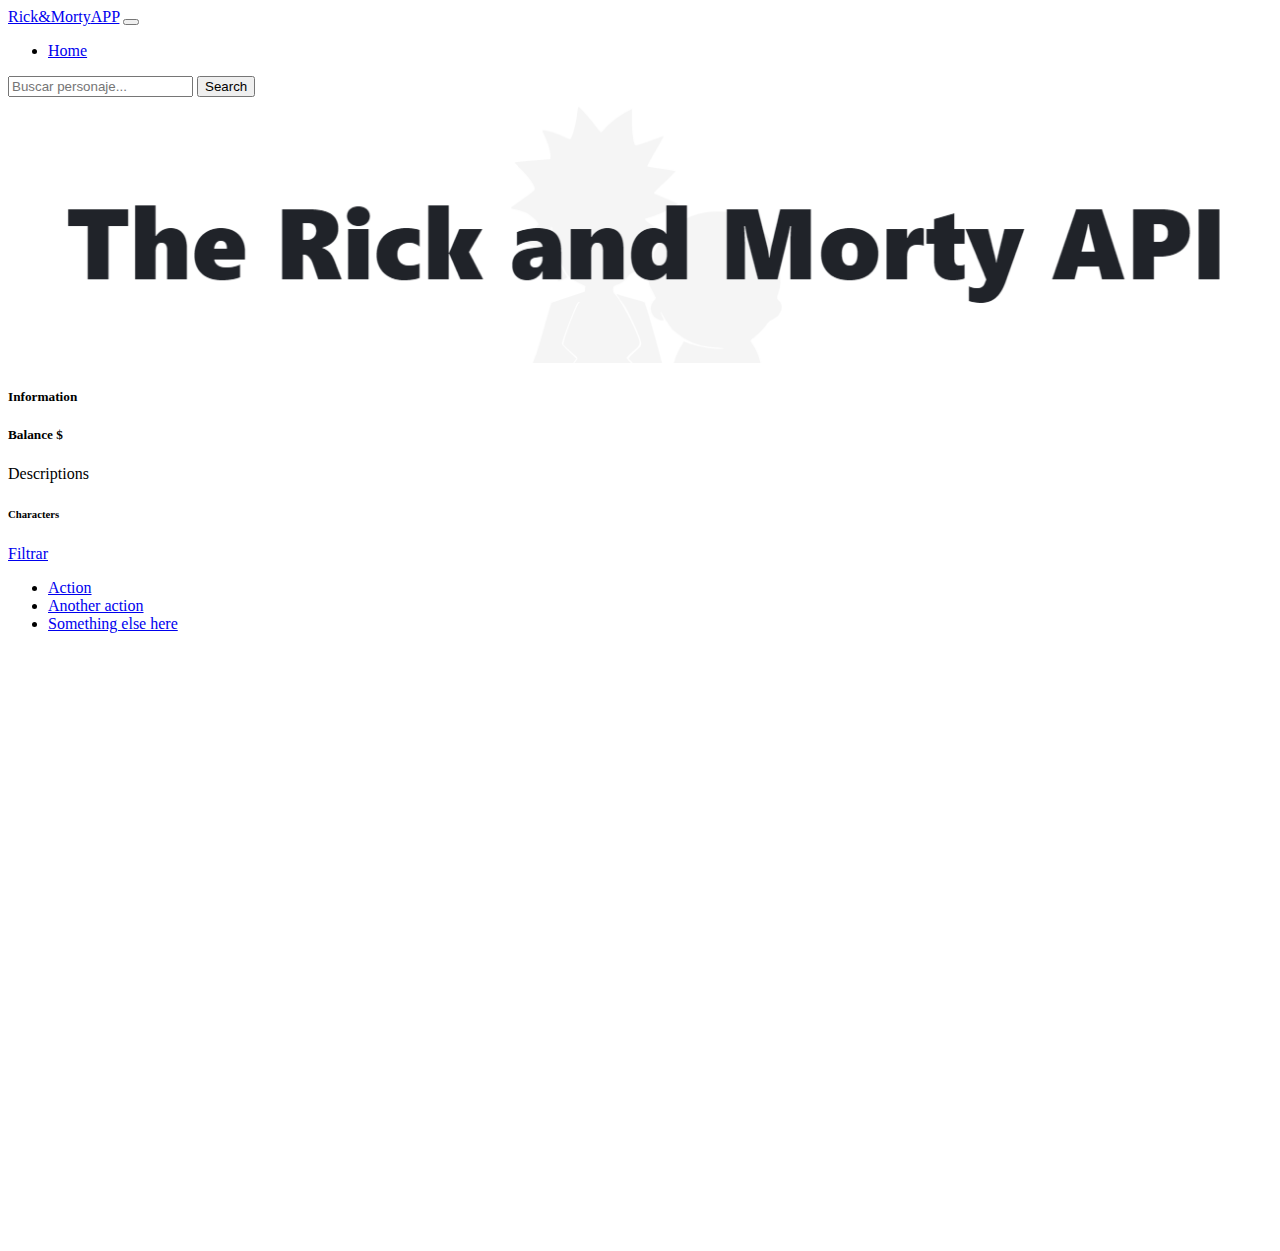
==== index.html @ 8a682eea "feat: primer diseño del front" ====
<!DOCTYPE html>
<html lang="en">
<head>
    <meta charset="UTF-8">
    <meta http-equiv="X-UA-Compatible" content="IE=edge">
    <meta name="viewport" content="width=device-width, initial-scale=1.0">
    <link href="https://cdn.jsdelivr.net/npm/bootstrap@5.1.3/dist/css/bootstrap.min.css" rel="stylesheet" integrity="sha384-1BmE4kWBq78iYhFldvKuhfTAU6auU8tT94WrHftjDbrCEXSU1oBoqyl2QvZ6jIW3" crossorigin="anonymous">
    <link rel="stylesheet" href="./assets/css/index.css">
    <title>Page principal</title>
</head>
<body>
    <header>
        <nav class="navbar navbar-expand-md navbar-dark fixed-top bg-dark">
            <div class="container-fluid">
              <a class="navbar-brand" href="#">Rick&Morty<span class="text-danger">APP</span></a>
              <button class="navbar-toggler" type="button" data-bs-toggle="collapse" data-bs-target="#navbarCollapse" aria-controls="navbarCollapse" aria-expanded="false" aria-label="Toggle navigation">
                <span class="navbar-toggler-icon"></span>
              </button>
              <div class="collapse navbar-collapse" id="navbarCollapse">
                <ul class="navbar-nav me-auto mb-2 mb-md-0">
                  <li class="nav-item">
                    <a class="nav-link active" aria-current="page" href="/home.html">Home</a>
                  </li>                
                </ul>
                <form class="d-flex">
                  <input class="form-control me-2" id="search" type="text" placeholder="Buscar personaje...">
                  <button class="btn btn-outline-success" type="submit">Search</button>
                </form>
              </div>
            </div>
          </nav>
    </header>
    <section>
      <div class="container">
        <img src="./assets/media/backgroundimage.png" alt="">
      </div>
    </section>
    <!-- <input type="text" id="inputSearch" class="form-control-lg" placeholder="Search...."> -->
    <section class="py-5 bg-light">
      <div class="container">
          <div class="row g-3">
              <div class="col">
                  <div class="card shadow-sm">
                      <!--<svg class="bd-placeholder-img card-img-top" width="100%" height="225" xmlns="http://www.w3.org/2000/svg" role="img" aria-label="Placeholder: Thumbnail" preserveAspectRatio="xMidYMid slice" focusable="false">
            <title>Placeholder</title>
            <rect width="100%" height="100%" fill="#55595c"></rect><text id="userName" x="50%" y="50%" fill="#eceeef"
              dy=".3em">Nombre usuario</text>
          </svg>-->
          <div class="card">
              <h5 class="card-header">Information</h5> 
              <div class="card-body">
                <h5 class="card-title text-muted ">Balance $</h5>
                <p class="card-text">Descriptions</p>
              </div>
            </div> 
           
            <div class="card text-center">
              <div class="card-header"><h6>Characters </h6>
             <div class="dropdown">
              <a class="btn btn-secondary dropdown-toggle" href="#" role="button" id="dropdownMenuLink" data-bs-toggle="dropdown" aria-expanded="false">
                Filtrar
                </a>                
              <ul class="dropdown-menu " aria-labelledby="dropdownMenuLink">
                <li><a class="dropdown-item" href="#">Action</a></li>
                <li><a class="dropdown-item" href="#">Another action</a></li>
                <li><a class="dropdown-item" href="#">Something else here</a></li>
              </ul>
            </div>                              
              </div>
              <div class="card-body">
               <main id="container-pokemons" class="pokemon-list">
            <!-- 
            <div class="center">
                <img class="icon-region" src="./assets/media/img/pokeball.png" alt="imagen pokedex">
                <br />
                <span>Bulbasaur</span>
            </div> 
            -->
              </main> 
                            
              </div>            
              </div>                  
                  </div>
                  </div>
                  </div>
              </div>
          </div>
      </div>
  </section>  
                          
</body>
<script defer src="./assets/js/index.js"></script>
<script src="https://cdn.jsdelivr.net/npm/@popperjs/core@2.10.2/dist/umd/popper.min.js" integrity="sha384-7+zCNj/IqJ95wo16oMtfsKbZ9ccEh31eOz1HGyDuCQ6wgnyJNSYdrPa03rtR1zdB" crossorigin="anonymous"></script>
<script src="https://cdn.jsdelivr.net/npm/bootstrap@5.1.3/dist/js/bootstrap.min.js" integrity="sha384-QJHtvGhmr9XOIpI6YVutG+2QOK9T+ZnN4kzFN1RtK3zEFEIsxhlmWl5/YESvpZ13" crossorigin="anonymous"></script>
</html>
---- assets/css/index.css ----
/* .card {
  box-shadow: 0 1px 3px black, 0 1px 3px rgb(0, 0, 0.24);
  box-sizing: border-box;
  margin: 10px 0;
  background-color: beige;
  max-width: 529px;
  transition: all 0.2 ease-out;
  cursor: pointer;
  opacity: 0.7;
} */

.container{
  max-width: 1400px;
}
img{
    width: 100%;    
}
.card-inner{
    padding: 10px;
}
/* .container {
  display: grid;
  grid-template-areas: "header"
      "section"
      "section"
      "main"
      "footer"
  ;
} */
.pokemon-list {
  display: grid;
  grid-template-areas: "div div div div div div"
      "div div div div div div";
  height: 50vh;
  padding: 8vh;
  overflow-y: scroll;
  /* border: 1px solid rgb(0, 0, 0); */
}
.icon-region {
  width: 40px;
  height: 40px;
}
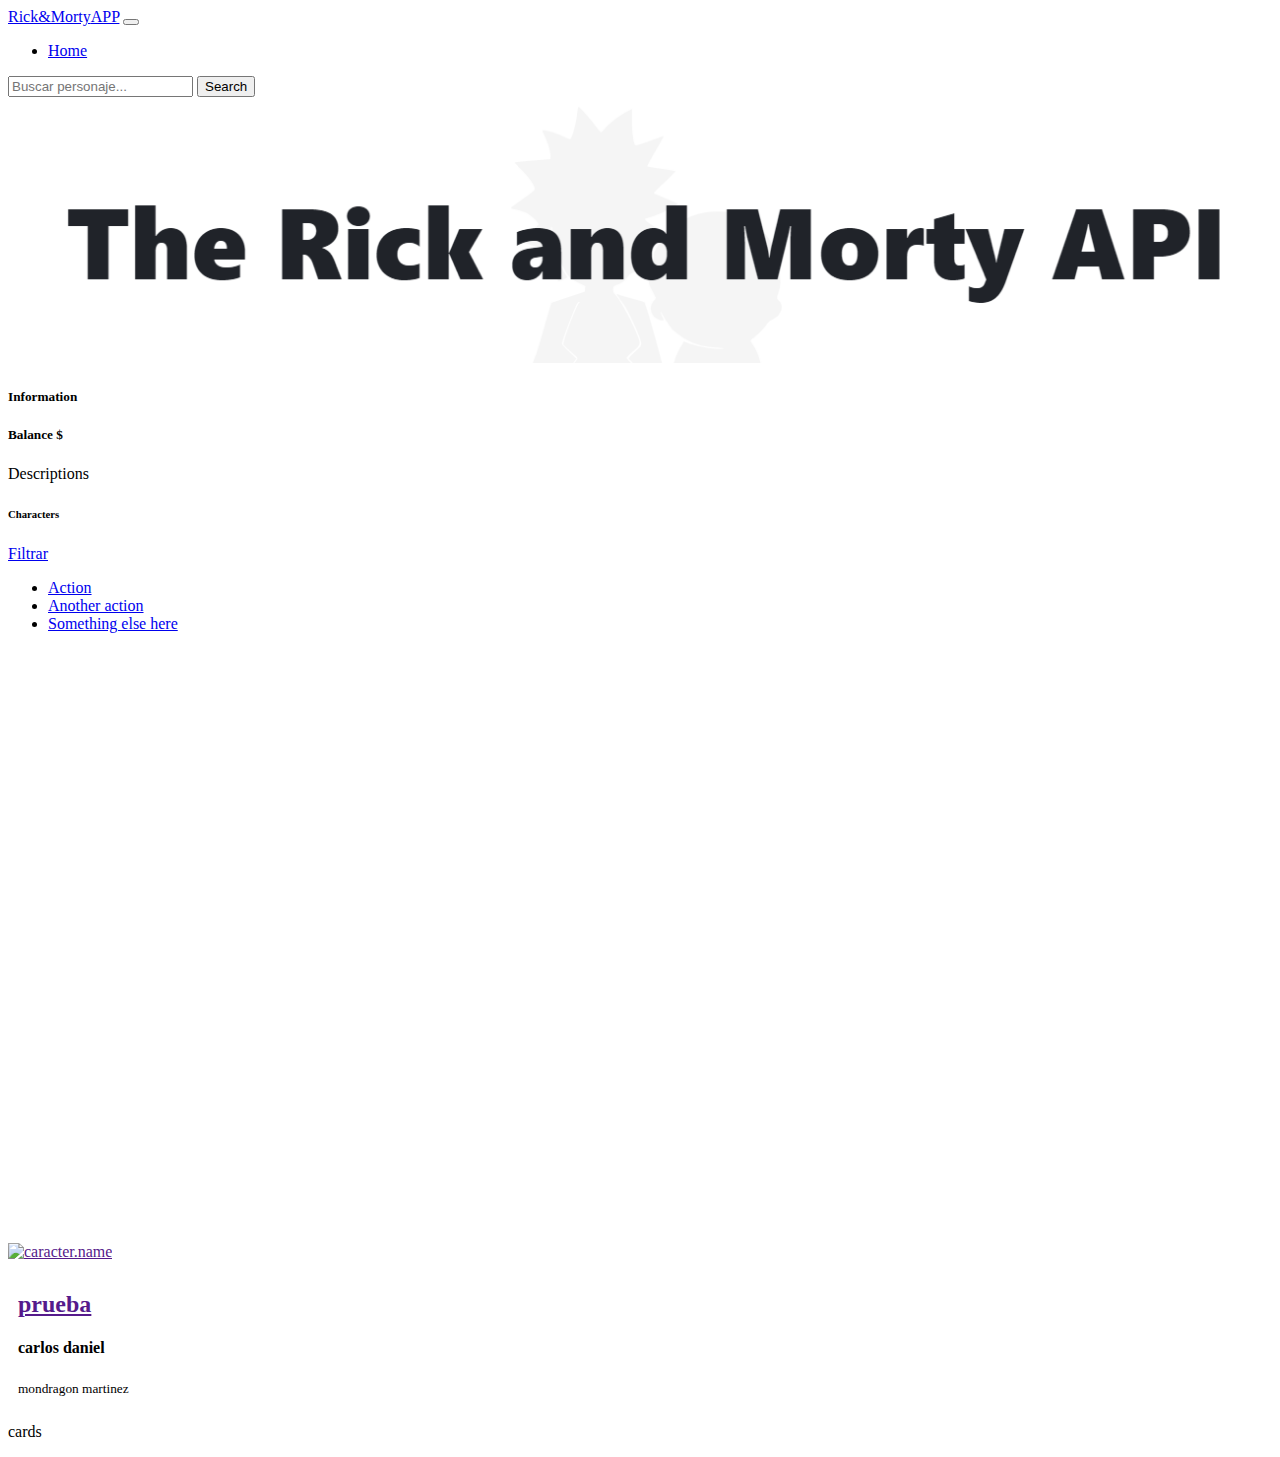
==== commit bcb54676: "feat: primer diseño del front penultima fase" ====
--- a/index.html
+++ b/index.html
@@ -87,6 +87,42 @@
           </div>
       </div>
   </section>  
+  
+  <section class="container">
+    <div class="row">
+      <div class="col-xs-12 col-sm-6 col-md-4">
+        <div class="card">
+          <div class="image">
+            <a href="">
+              <img src="https://static.wikia.nocookie.net/rick-y-morty-espanol/images/c/c3/Morty_Smith.png/revision/latest?cb=20170401054950&path-prefix=es" alt="caracter.name" class="card-img-top" />
+            </a>
+          </div>
+          <div class="card-inner">
+            <div class="header">
+              <a href="">
+                <h2>prueba</h2>
+              </a>
+              <h4 id="nombrePokemon" class="text-muted">carlos daniel</h4>
+              <small class="text-muted">mondragon martinez</small>
+            </div>
+          </div>
+        </div>
+      </div>     
+    </div>
+  </section>
+  <section class="container">
+    <p>cards</p>
+    <div id="album" class="album py-5 bg-light">        
+      <div class="container">
+        <div
+          id="projects"
+          class="row row-cols-1 row-cols-sm-2 row-cols-md-3 g-3"
+        >
+          <!-- aqui escribe lo de cards  -->
+        </div>
+      </div>
+    </div>
+  </section>
                           
 </body>
 <script defer src="./assets/js/index.js"></script>
